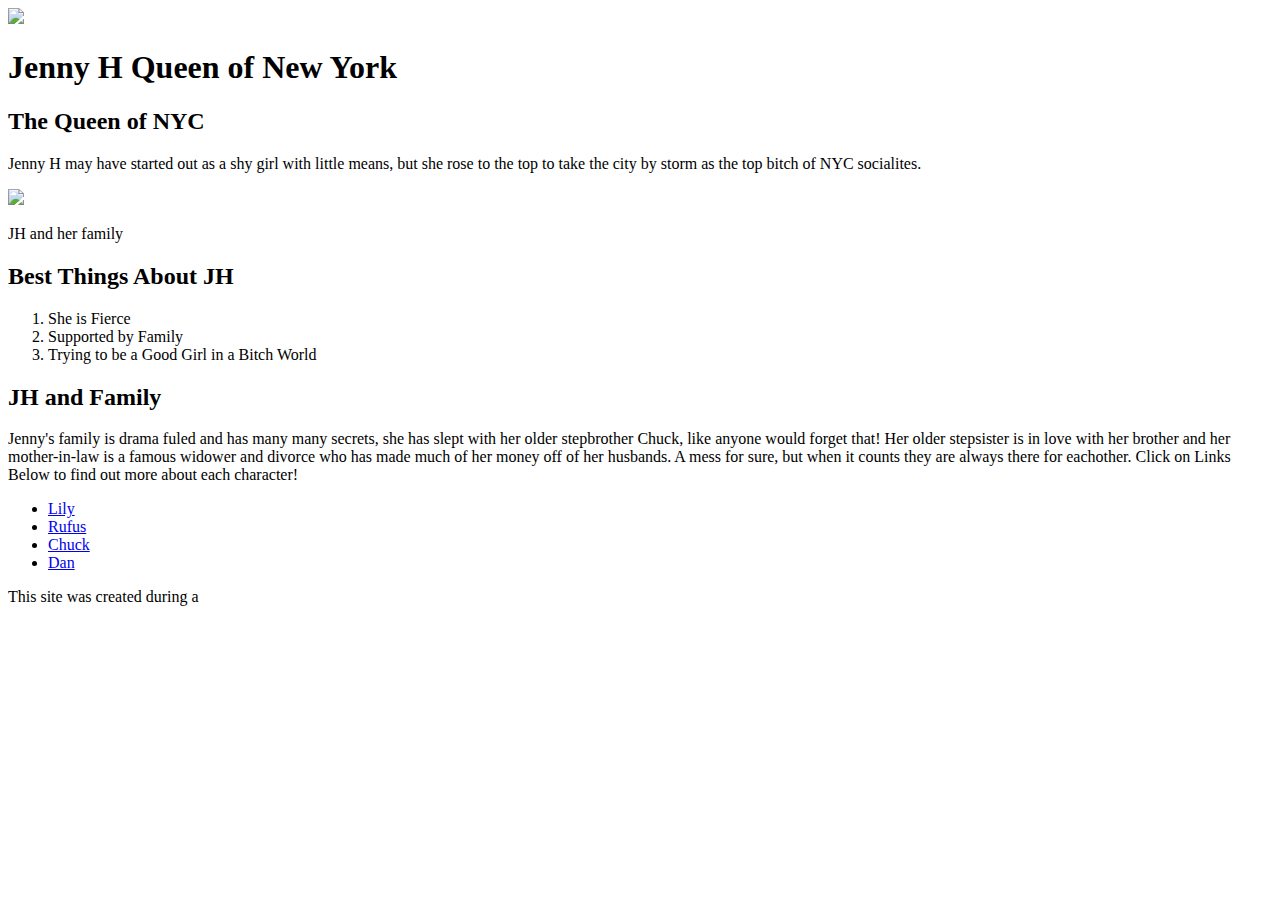
==== css/index.html @ d33e33c0 "added our character's index.html file and a few images" ====
<!DOCTYPE html>
<html>
<head>
    <title>Jenny Humphrey</title>
    <link rel="icon" href="https://pbs.twimg.com/profile_images/378800000129694735/3adf5d11323f291232488fef5d2972c7.jpeg">
</head>
<body>
    <!-- header element-->
    <header>
        <img src="https://pbs.twimg.com/profile_images/378800000129694735/3adf5d11323f291232488fef5d2972c7.jpeg">
        <h1>Jenny H Queen of New York</h1>
    </header>

    <!-- main element-->
    <main>
        <h2>The Queen of NYC</h2>
        <p> Jenny H may have started out as a shy girl with little means,
            but she rose to the top to take the city by storm as the top 
            bitch of NYC socialites.
        </p>
        <img src="https://nyoobserver.files.wordpress.com/2011/06/107177765.jpg?w=208&quality=80">
        <p>JH and her family</p>
       
        <!--Characteristics-->
        <h2>Best Things About JH</h2>
        <ol>
            <li>She is Fierce</li>
            <li>Supported by Family</li>
            <li>Trying to be a Good Girl in a Bitch World</li>
        </ol>
        <!--Family-->
        <h2>JH and Family</h2>
        <p>Jenny's family is drama fuled and has many many secrets, she has slept
            with her older stepbrother Chuck, like anyone would forget that!
            Her older stepsister is in love with her brother and her mother-in-law is 
            a famous widower and divorce who has made much of her money off of her husbands.
            A mess for sure, but when it counts they are always there for eachother.
            Click on Links Below to find out more about each character!
        </p>
        <ul>
            <li><a target="_blank" href="https://gossipgirl.fandom.com/wiki/Lily_van_der_Woodsen">Lily</a></li>
            <li><a target="_blank" href="https://gossipgirl.fandom.com/wiki/Rufus_Humphrey">Rufus</a></li>
            <li><a target="_blank" href="https://gossipgirl.fandom.com/wiki/Chuck_Bass">Chuck</a></li>
            <li><a target="_blank" href="https://gossipgirl.fandom.com/wiki/Dan_Humphrey">Dan</a></li>
            
        </ul>

    </main>
    <!--Footer Element-->
    <footer>
        <p>This site was created during a <a target="_blank" href="https://taptapkaboom.com" Tap Tap Kaboom Class on Skillshare &COPY; Andi</p>
    </footer>
</body>
</html>
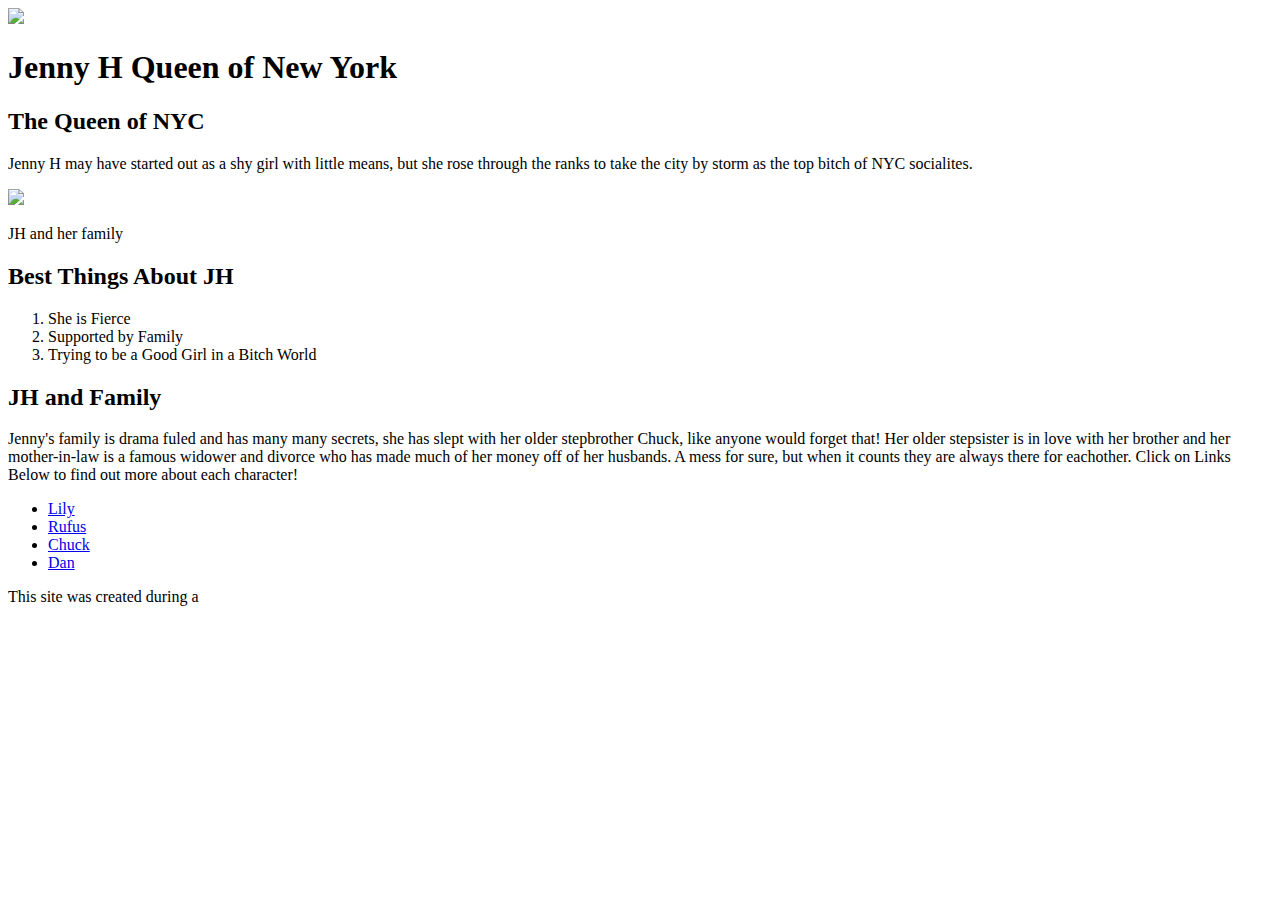
==== commit 2835e61f: "aadded some text still not done" ====
--- a/css/index.html
+++ b/css/index.html
@@ -15,7 +15,7 @@
     <main>
         <h2>The Queen of NYC</h2>
         <p> Jenny H may have started out as a shy girl with little means,
-            but she rose to the top to take the city by storm as the top 
+            but she rose through the ranks to take the city by storm as the top 
             bitch of NYC socialites.
         </p>
         <img src="https://nyoobserver.files.wordpress.com/2011/06/107177765.jpg?w=208&quality=80">
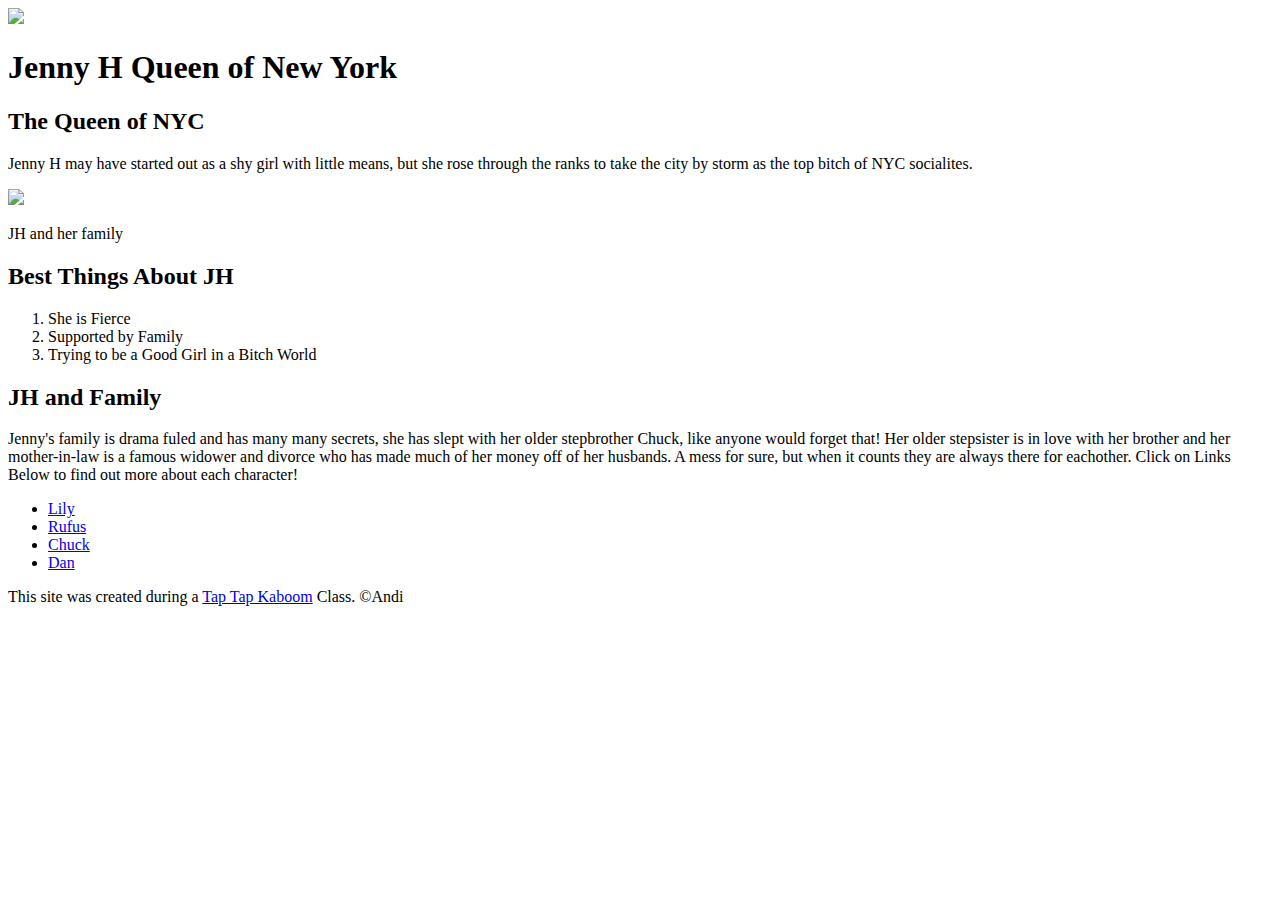
==== commit e6e26444: "updated footer and general clean up" ====
--- a/css/index.html
+++ b/css/index.html
@@ -48,7 +48,7 @@
     </main>
     <!--Footer Element-->
     <footer>
-        <p>This site was created during a <a target="_blank" href="https://taptapkaboom.com" Tap Tap Kaboom Class on Skillshare &COPY; Andi</p>
+        <p>This site was created during a <a target="blank" href="https://taptapkaboom.com">Tap Tap Kaboom</a> Class. &COPY;Andi </p>
     </footer>
 </body>
 </html>